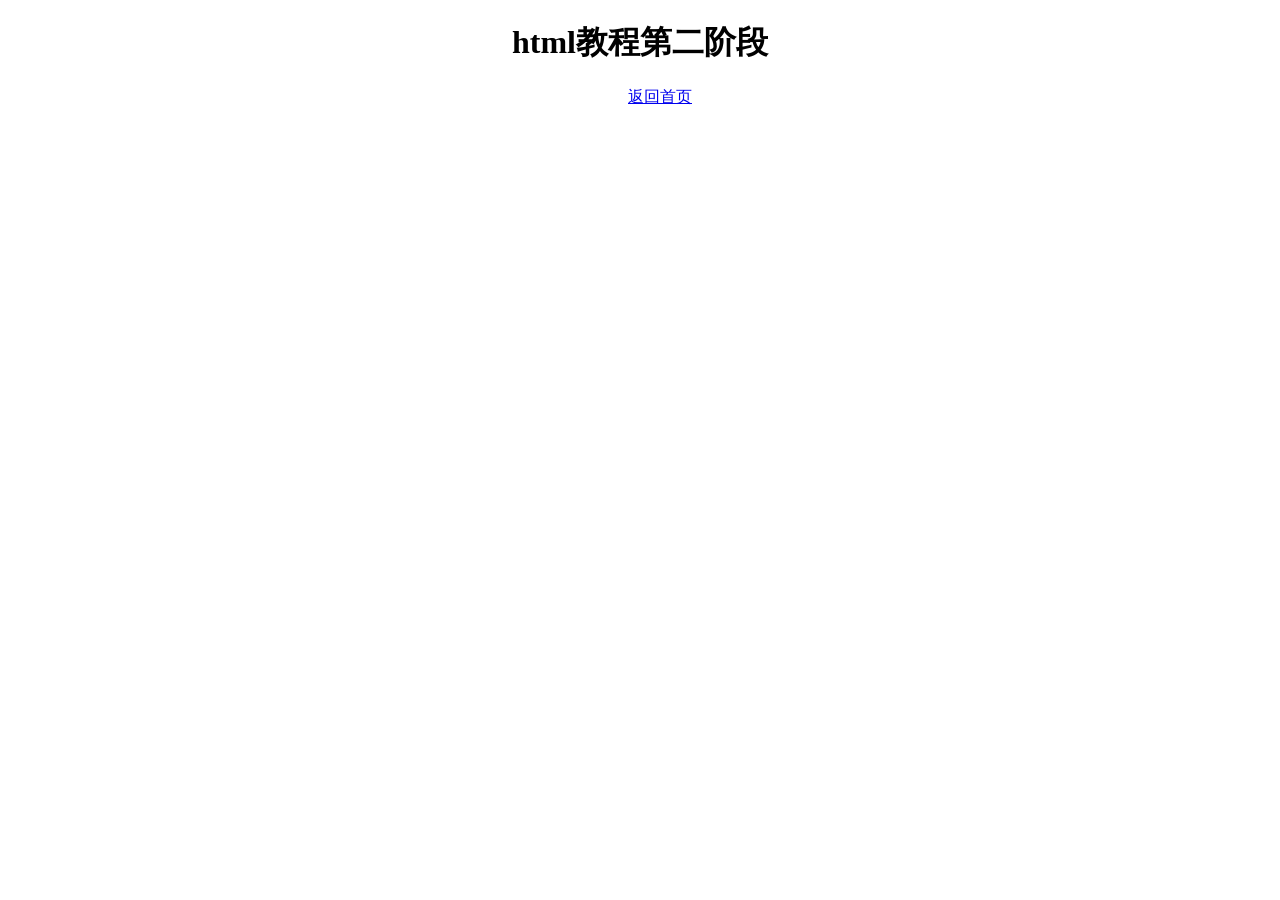
==== sub/index.html @ 26c1a8ce "修改" ====
<!DOCTYPE html>
<html lang="en">
<head>
  <meta charset="UTF-8">
  <meta name="viewport" content="width=device-width, initial-scale=1.0">
  <meta http-equiv="X-UA-Compatible" content="ie=edge">
  <title>分支页面</title>
  <style>
    .tc{
      text-align: center;
    }
  </style>
</head>

<body>
  <h1 class="tc">html教程第二阶段</h1>
  <menu class="tc">
    <!-- 返回到上面一级目录中的文件 -->
    <a href="../index.html">返回首页</a>
    <!--
       长期作业，第二段首页要包含sub中的其他页面并可以返回到sub首页
    -->
  </menu>
</body>

</html>
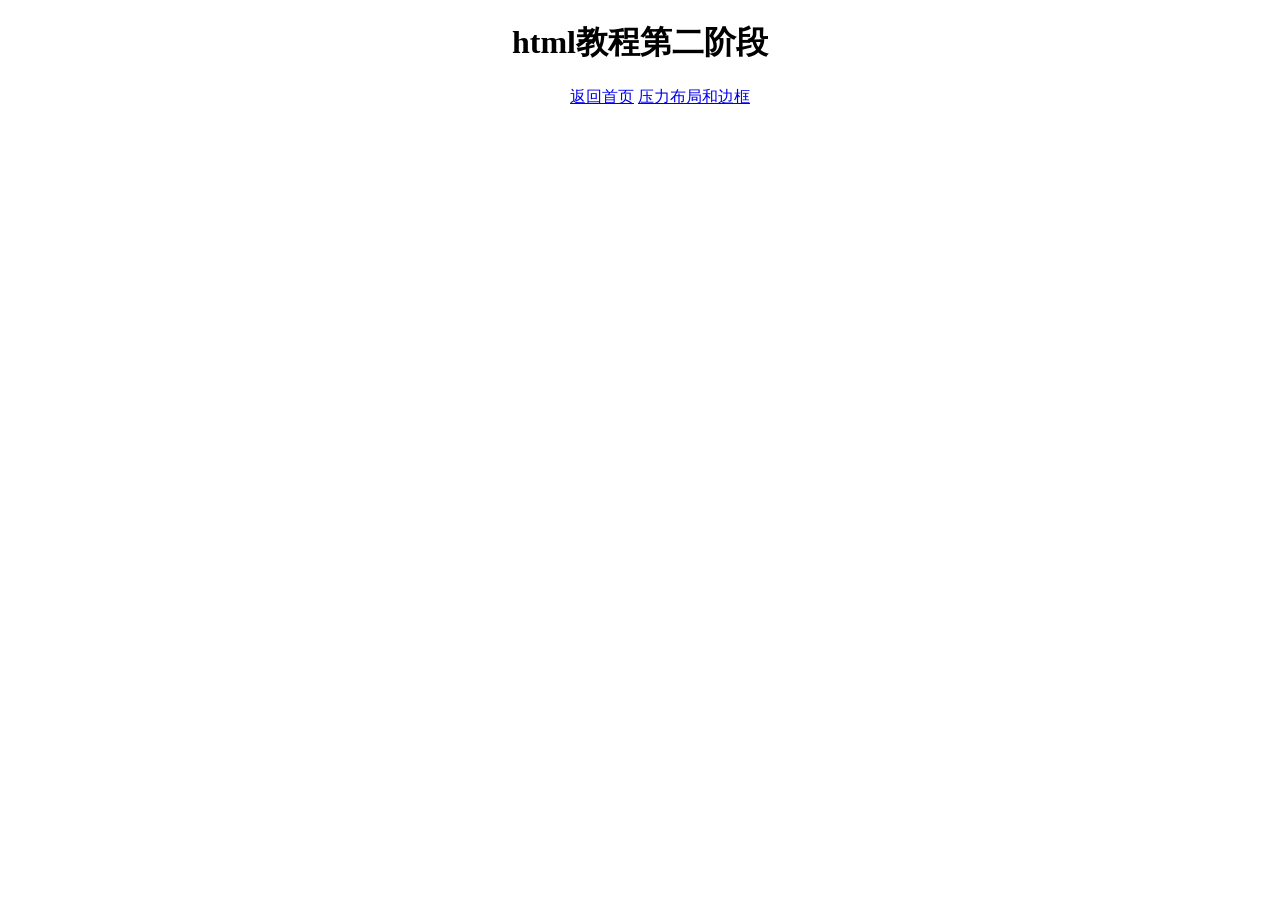
==== commit 0fde8667: "修改" ====
--- a/sub/index.html
+++ b/sub/index.html
@@ -17,6 +17,7 @@
   <menu class="tc">
     <!-- 返回到上面一级目录中的文件 -->
     <a href="../index.html">返回首页</a>
+    <a href="sub02.html">压力布局和边框</a>
     <!--
        长期作业，第二段首页要包含sub中的其他页面并可以返回到sub首页
     -->
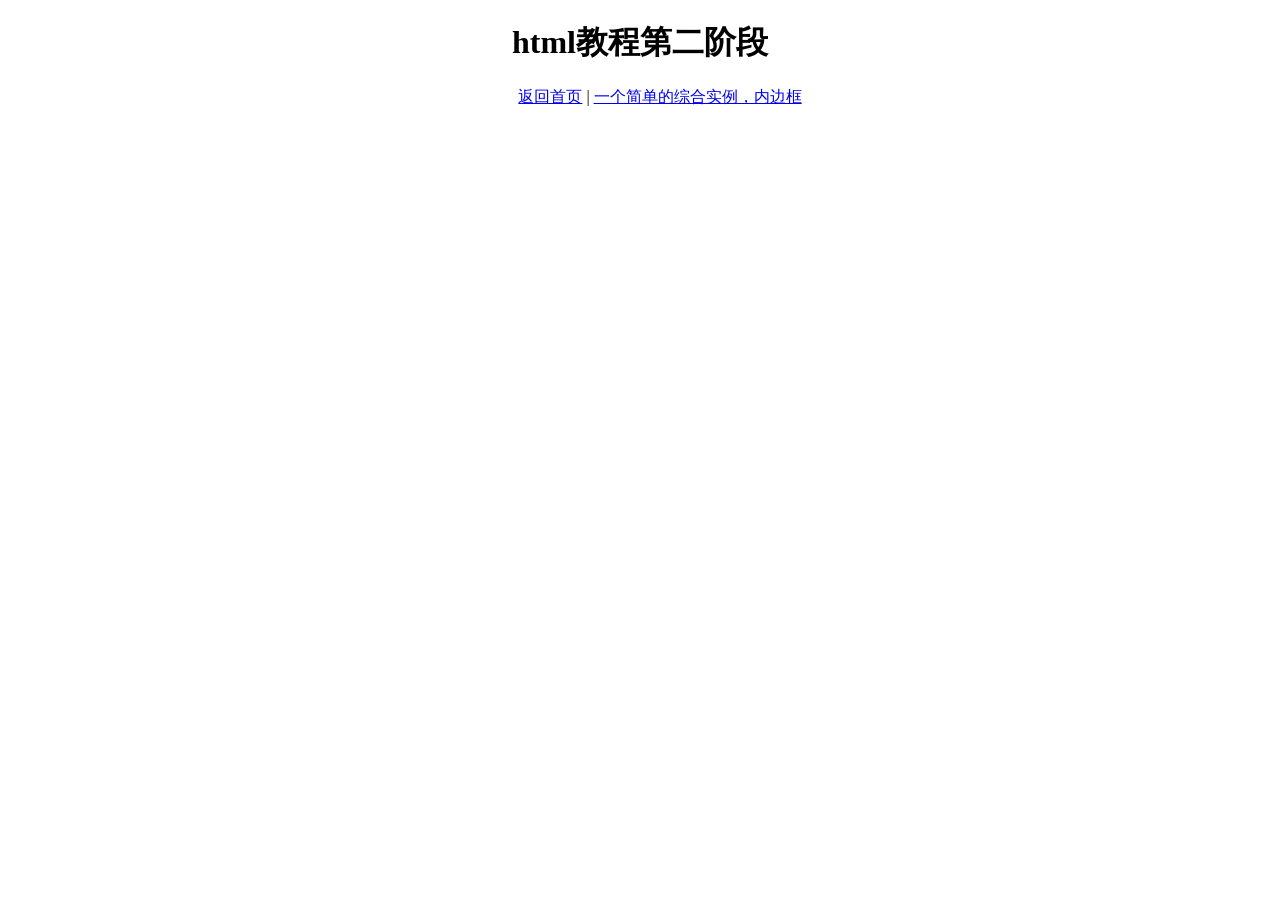
==== commit a2840aeb: "第五课" ====
--- a/sub/index.html
+++ b/sub/index.html
@@ -17,7 +17,8 @@
   <menu class="tc">
     <!-- 返回到上面一级目录中的文件 -->
     <a href="../index.html">返回首页</a>
-    <a href="sub02.html">压力布局和边框</a>
+    |
+    <a href="sub01.html">一个简单的综合实例，内边框</a>
     <!--
        长期作业，第二段首页要包含sub中的其他页面并可以返回到sub首页
     -->
